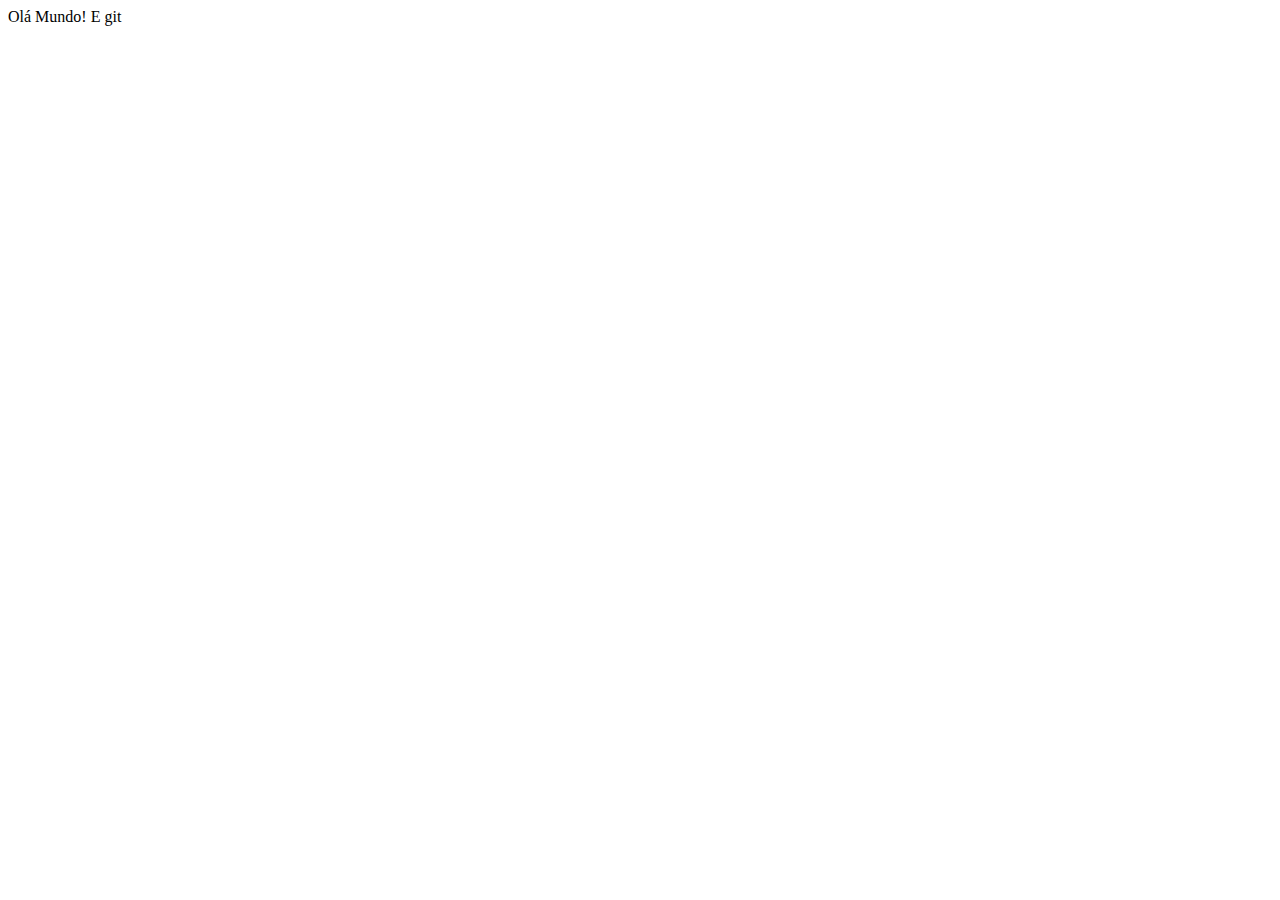
==== outra.html @ c683179d "asdd" ====
<!DOCTYPE html>
<html lang="pt">
    <head>
        <meta charset="UTF-8"/>
        <meta name="viewport" content="width=device-width, initial-scale=1.0">
        <title>Outra Página</title>
    </head>
    <body>
        Olá Mundo! E git
    </body>
</html>
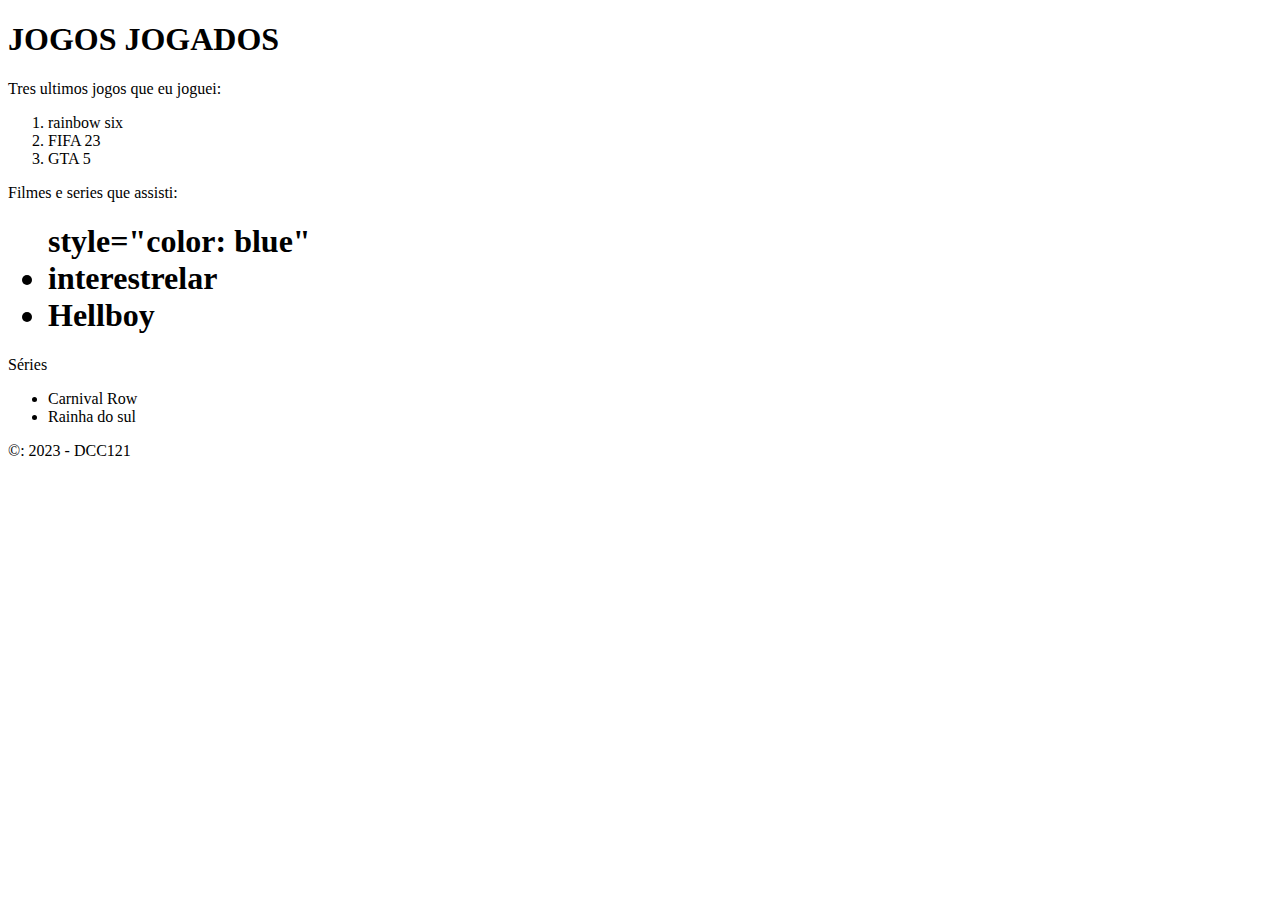
==== commit 729ab9a3: "adiciona estilo ao cabeçalho" ====
--- a/outra.html
+++ b/outra.html
@@ -6,6 +6,33 @@
         <title>Outra Página</title>
     </head>
     <body>
-        Olá Mundo! E git
+        <h1> JOGOS JOGADOS</h1>
+        <p>Tres ultimos jogos que eu joguei: </p>
+
+        <ol>
+            <li>rainbow six</li>
+            <li>FIFA 23</li>
+            <li>GTA 5</li>
+
+        </ol>
+        
+        <p> Filmes e series que assisti:</p>
+        <ul>
+            <div>
+                <h1> style="color: blue"<Filmes
+            <ul><li>interestrelar</li>
+                <li>Hellboy</li></ul>
+
+            <div>Séries</li></div>
+            <ul><li>Carnival Row</li>
+                <li>Rainha do sul</li></ul>
+        </ul>
+
+        <footer>
+            &copy: 2023 - DCC121
+        </footer>
+
+
+    </main>
     </body>
 </html>
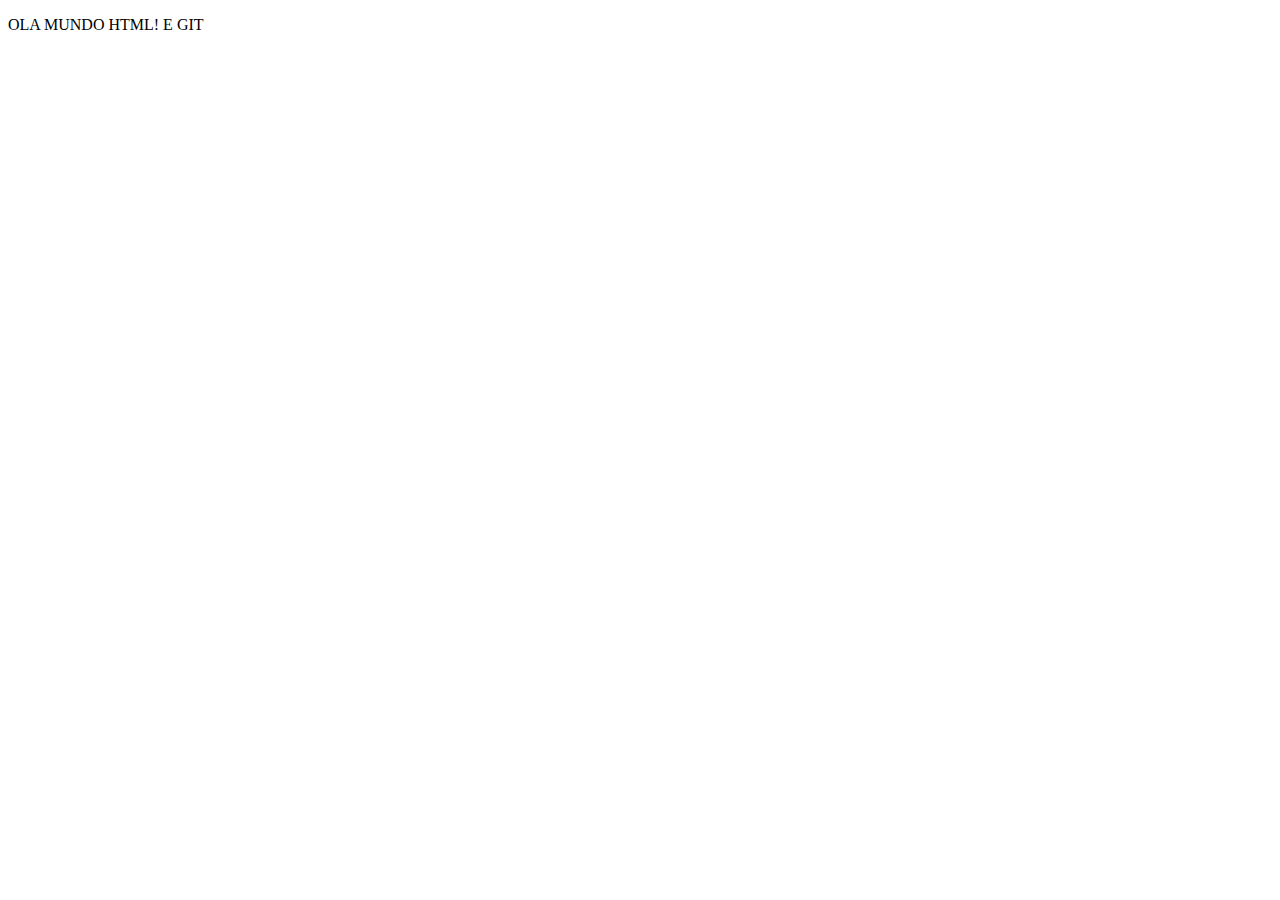
==== commit 26b88430: "atualizado" ====
--- a/outra.html
+++ b/outra.html
@@ -6,33 +6,8 @@
         <title>Outra Página</title>
     </head>
     <body>
-        <h1> JOGOS JOGADOS</h1>
-        <p>Tres ultimos jogos que eu joguei: </p>
-
-        <ol>
-            <li>rainbow six</li>
-            <li>FIFA 23</li>
-            <li>GTA 5</li>
-
-        </ol>
-        
-        <p> Filmes e series que assisti:</p>
-        <ul>
-            <div>
-                <h1> style="color: blue"<Filmes
-            <ul><li>interestrelar</li>
-                <li>Hellboy</li></ul>
-
-            <div>Séries</li></div>
-            <ul><li>Carnival Row</li>
-                <li>Rainha do sul</li></ul>
-        </ul>
-
-        <footer>
-            &copy: 2023 - DCC121
-        </footer>
-
-
-    </main>
+        <main>
+            <p>OLA MUNDO HTML! E GIT</p>
+        </main>
     </body>
 </html>
